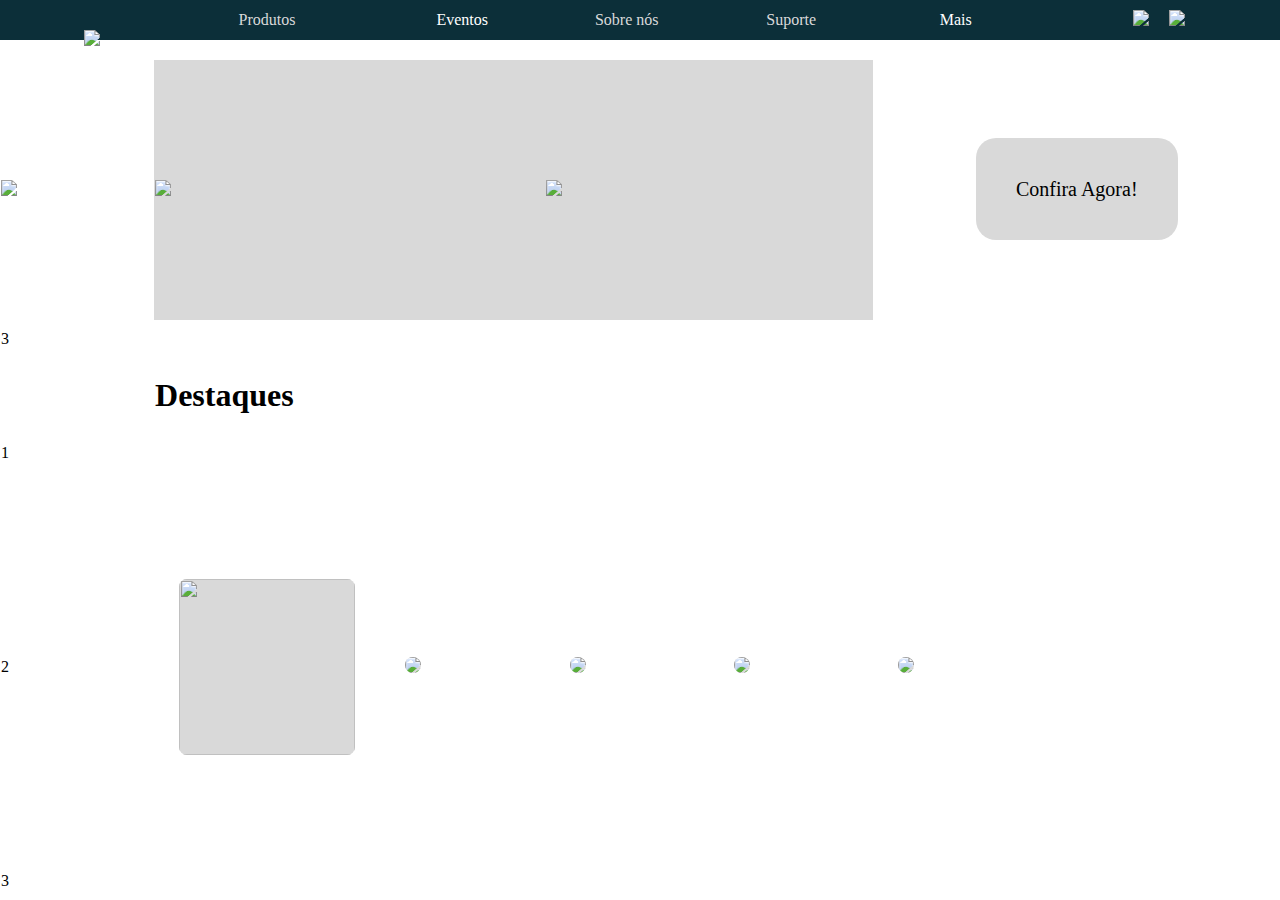
==== index.html @ 90d38f48 "Add files via upload" ====
<!DOCTYPE html>
<html lang="en">
<head>
    <meta charset="UTF-8">
    <meta name="viewport" content="width=device-width, initial-scale=1.0">
    <link rel="stylesheet" href="style.css">
    <title>Real Tech - Website</title>
</head>
<body>
 <table border="0" cellspacing = 0>
    <tr class="cabecalho" id="linhaum">
        <td><a href="index.html"><img class="logo" src="img/Logo.png" height="100px"></a></td>
        <td><a href="produto.html">Produtos</a></td>
        <td>Eventos</td>
        <td><a href="sobrenos.html">Sobre nós</a></td>
        <td><a href="contato.html">Suporte</a></td>
        <td>Mais</td>
        <td id="pesquisa"><img src="img/lupa.png" class="espacamento"><img src="img/Rectangle 2 (1).png"></td>
    </tr>
    <tr class="espaco"></tr>
    <tr>
        <td></td>
        <td rowspan="3" colspan="2" class="fundo"><img src="img/pcpreto.png"></td>
        <td rowspan="3" colspan="2" class="fundo"><img src="img/pcbranco.png"></td>
        <td colspan="2"></td>
    </tr>
    <tr>
        <td><img src="img/image 1.png"></td>
        <td colspan="2" class="img"><a href="produto.html" class="butao">Confira Agora!</button></a></td>
    </tr>
    <tr>
        <td></td>
        <td></td>
        <td></td>
    </tr>
    <tr><td>3</td></tr>
    <tr>
        <td></td>
        <td id="txt">Destaques</td>
        <td></td>
        <td></td>
        <td></td>
        <td></td>
        <td></td>       
    </tr>
    <tr>
        <td>1</td>     
    </tr>
    <tr id="test">
        <td>2</td>
        <td class="produtosBG"><img src="img/monitor-gamer-samsung-24-fhd-75hz-hdmi-vga-freesync-preto-serie-t350-01-min-min-removebg-preview.png" width="176" height="176"></td>
        <td class="produtosBG"><img src="img/mouse.png"></td>
        <td class="produtosBG"><img src="img/teclado.png"></td>
        <td class="produtosBG" ><img src="img/microfone-gamer-hyperx-quadcast-s-led-usb-preto-e-vermelho-hmiq1s-xx-rg-g_1602169935_gg-removebg-preview 1.png"></td>  
        <td class="produtosBG"><img src="img/fone.png"></td>
        <td></td>
    </tr>
    <tr>
        <td>3</td>
        <td></td>
        <td></td>
        <td></td>
        <td></td>
        <td></td>
        <td></td>       
    </tr>
    
    
 </table>




</body>
</html>
---- style.css ----
* {
    margin: 0;
}
.cabecalho {
    background-color: #0C2F39;
    color: white;
    text-align: center;
    height: 80px;
}
table {
    width: 100%;
    height: 100vh;
}

#linhaum {
    height: 40px;
    width: 8%;
}
td{width: 15%; }


.logo {
    transform: translate(15px,20px);
}
.espacamento{
    margin-right: 20px;
}

#pesquisa {
    min-width: 15em;
}
.fundo{
    background-color: #D9D9D9;
}

.espaco, .espaco td
{
    height: 20px;
}
#txt{
    font-weight: bolder;
    font-size: 32px;
}
.butao
{
    background-color: #D9D9D9;
    width: 200px;
    height: 100px;
     text-align: center;
font-weight: 400;
font-size: 20px;
    border-radius: 20px;
    color: #000;
    padding: 40px;
}
.img{
    text-align: center;
}
#test
{
    gap: 10px;
}

.produtosBG img {
    background-color: #D9D9D9;
    border-radius: 8px;
    margin: 12px 24px;
}

.txt{
    width: 100%;
}

a{
    text-decoration: none;
    color: #D9D9D9;
}
.img{
    width: 100%; 
    height: 250px;
}
.title{
    text-align: center;
    font-size: 50px;
    font-weight: bolder;
}
.txt{
   text-align: center;
    font-size: 35px;
}

.posicao{
    align-content: baseline;
}
.espaco, .espaco td
{
    height: 20px;
}
.form{
    width: 80%;
    margin: auto;
    padding-top: 50px;

}


input{
    padding: 8px;
    width: 100%;
}
label{
    text-align: start;
}
.botao{
 width: 100%;
 max-width: 1455px;
 display: flex;
 justify-content: right;
 
}

.regular
{
    height: 30vh;
}
.igual{
    justify-items: center;
}
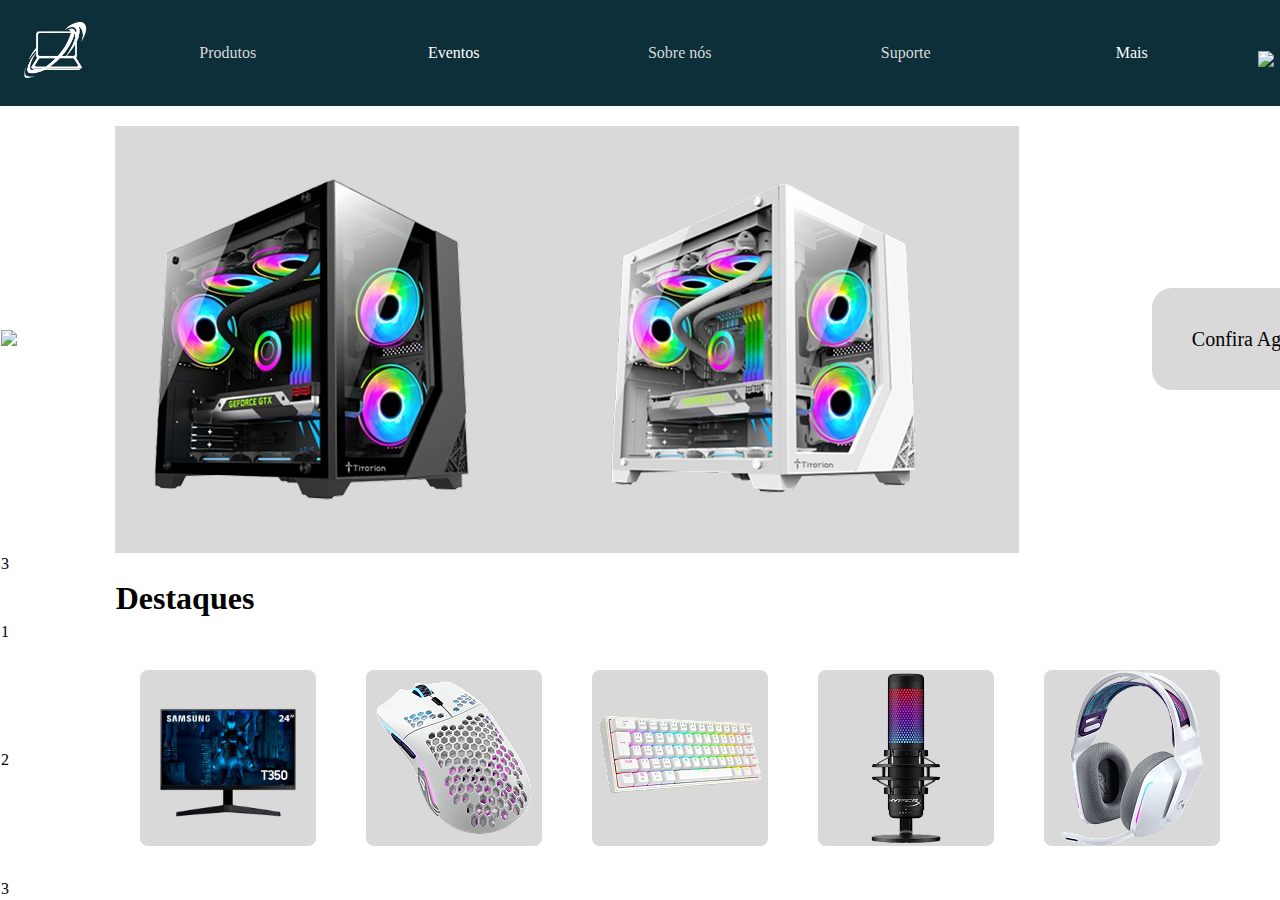
==== commit 43ed1ad3: "Update index.html" ====
--- a/index.html
+++ b/index.html
@@ -9,19 +9,19 @@
 <body>
  <table border="0" cellspacing = 0>
     <tr class="cabecalho" id="linhaum">
-        <td><a href="index.html"><img class="logo" src="img/Logo.png" height="100px"></a></td>
+        <td><a href="index.html"><img class="logo" src="Logo.png" height="100px"></a></td>
         <td><a href="produto.html">Produtos</a></td>
         <td>Eventos</td>
         <td><a href="sobrenos.html">Sobre nós</a></td>
         <td><a href="contato.html">Suporte</a></td>
         <td>Mais</td>
-        <td id="pesquisa"><img src="img/lupa.png" class="espacamento"><img src="img/Rectangle 2 (1).png"></td>
+        <td id="pesquisa"><img src="img/lupa.png" class="espacamento"><img src="Rectangle 2 (1).png"></td>
     </tr>
     <tr class="espaco"></tr>
     <tr>
         <td></td>
-        <td rowspan="3" colspan="2" class="fundo"><img src="img/pcpreto.png"></td>
-        <td rowspan="3" colspan="2" class="fundo"><img src="img/pcbranco.png"></td>
+        <td rowspan="3" colspan="2" class="fundo"><img src="pcpreto.png"></td>
+        <td rowspan="3" colspan="2" class="fundo"><img src="pcbranco.png"></td>
         <td colspan="2"></td>
     </tr>
     <tr>
@@ -48,11 +48,11 @@
     </tr>
     <tr id="test">
         <td>2</td>
-        <td class="produtosBG"><img src="img/monitor-gamer-samsung-24-fhd-75hz-hdmi-vga-freesync-preto-serie-t350-01-min-min-removebg-preview.png" width="176" height="176"></td>
-        <td class="produtosBG"><img src="img/mouse.png"></td>
-        <td class="produtosBG"><img src="img/teclado.png"></td>
-        <td class="produtosBG" ><img src="img/microfone-gamer-hyperx-quadcast-s-led-usb-preto-e-vermelho-hmiq1s-xx-rg-g_1602169935_gg-removebg-preview 1.png"></td>  
-        <td class="produtosBG"><img src="img/fone.png"></td>
+        <td class="produtosBG"><img src="monitor-gamer-samsung-24-fhd-75hz-hdmi-vga-freesync-preto-serie-t350-01-min-min-removebg-preview.png" width="176" height="176"></td>
+        <td class="produtosBG"><img src="mouse.png"></td>
+        <td class="produtosBG"><img src="teclado.png"></td>
+        <td class="produtosBG" ><img src="microfone-gamer-hyperx-quadcast-s-led-usb-preto-e-vermelho-hmiq1s-xx-rg-g_1602169935_gg-removebg-preview 1.png"></td>  
+        <td class="produtosBG"><img src="fone.png"></td>
         <td></td>
     </tr>
     <tr>
@@ -72,4 +72,4 @@
 
 
 </body>
-</html>+</html>
